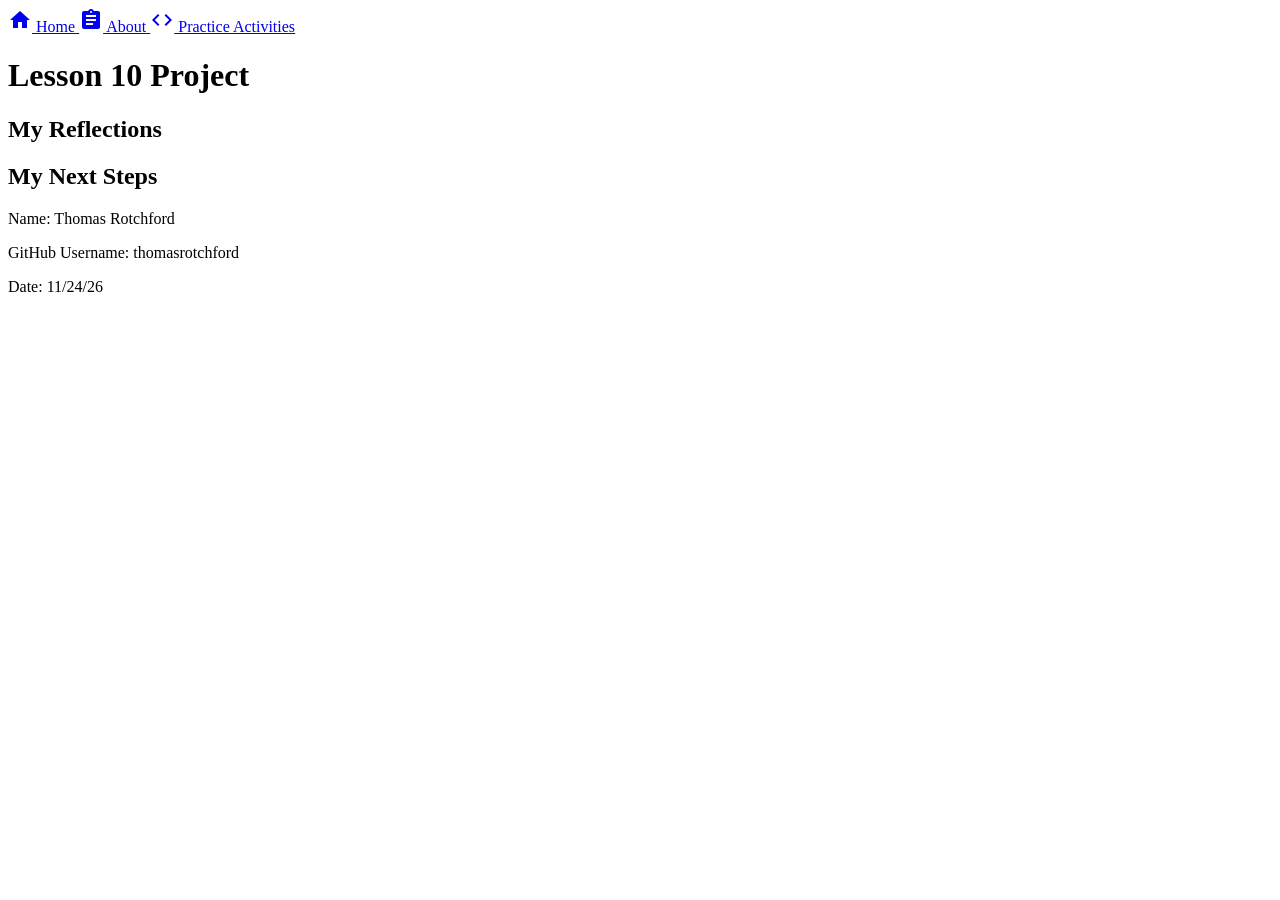
==== index.html @ b0ffb4dd "added index.html" ====
<!DOCTYPE html>
<html lang="en">
<head>
    <meta charset="UTF-8">
    <meta name="author" content="thomasrotchford">
    <meta name="description" content="Lesson 10 Project">
    <meta name="keywords" content="HTML, CSS, Lesson 10, Webdev">

    <title>Lesson 9 Project</title>

    
    
    <link rel="stylesheet" href="css/addlater.css">

    <link href="https://fonts.googleapis.com/icon?family=Material+Icons" rel="stylesheet">
</head>

<body>
    <section class="site-navigation">
        <nav aria-label="Site Navigation">
            <a href="index.html">
                <span class="material-icons" aria-hidden="true">home</span>
                Home
            </a>

            <a href="aria-cheatsheet.html">
                <span class="material-icons" aria-hidden="true">assignment</span>
                About
            </a>

            <a href="practice/index.html">
                <span class="material-icons" aria-hidden="true">code</span>
                Practice Activities
            </a>
        </nav>
    </section>

    <header>
        <h1>Lesson 10 Project</h1>
    </header>

    
<main id="main-content" >

<section>

<h2>My Reflections</h2>

<p>


</p>

</section>

<section>

<h2>My Next Steps</h2>

<p>


</p>

</section>

</main>


    <footer>
        <div class="student-info">
            <p>Name: Thomas Rotchford</p>
            <p>GitHub Username: thomasrotchford</p>
            <p>Date: 11/24/26</p>
        </div>
    </footer>

</body>
</html>
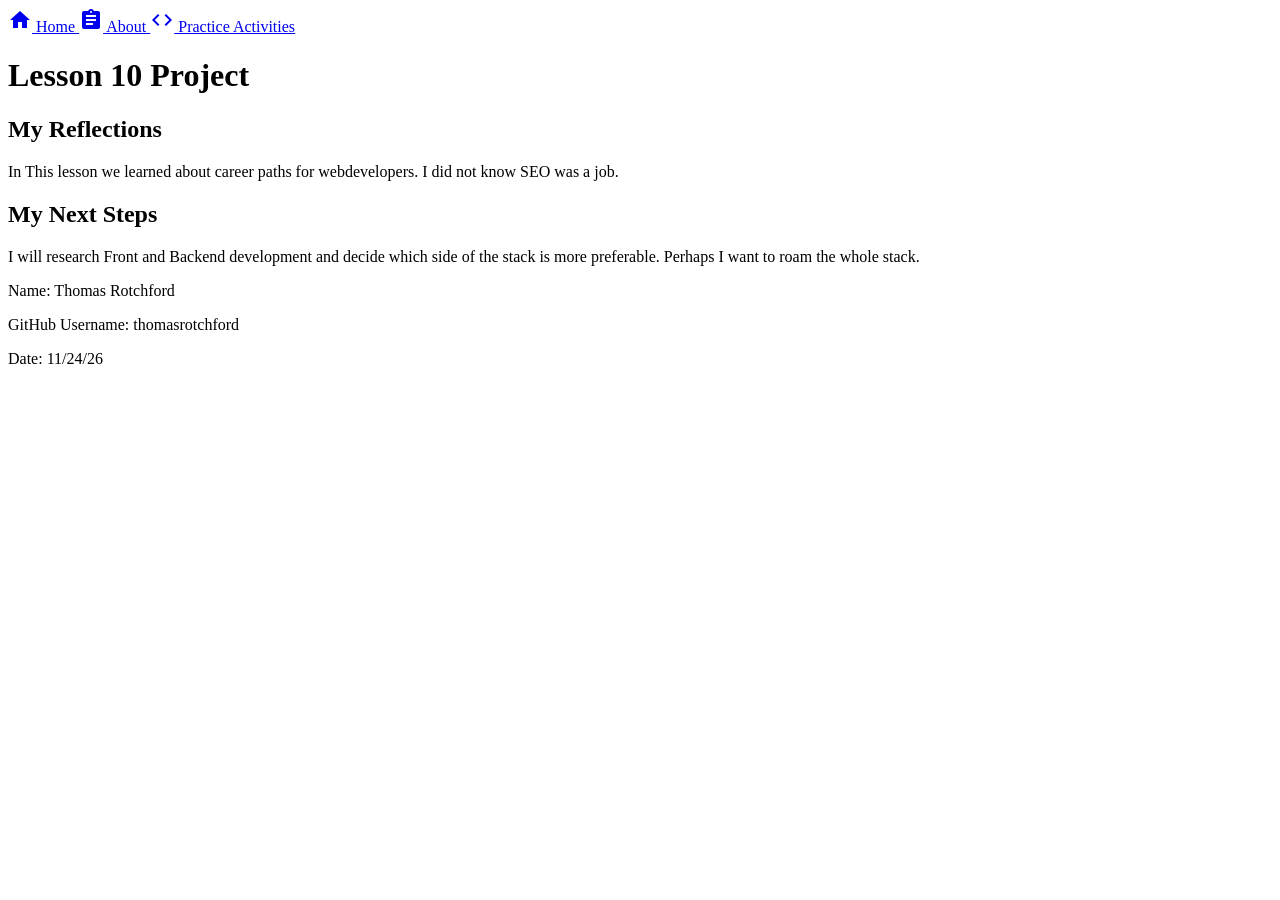
==== commit f1cc1e57: "create about.html" ====
--- a/index.html
+++ b/index.html
@@ -47,8 +47,7 @@
 <h2>My Reflections</h2>
 
 <p>
-
-
+In This lesson we learned about career paths for webdevelopers. I did not know SEO was a job.
 </p>
 
 </section>
@@ -58,7 +57,7 @@
 <h2>My Next Steps</h2>
 
 <p>
-
+I will research Front and Backend development and decide which side of the stack is more preferable. Perhaps I want to roam the whole stack.
 
 </p>
 
